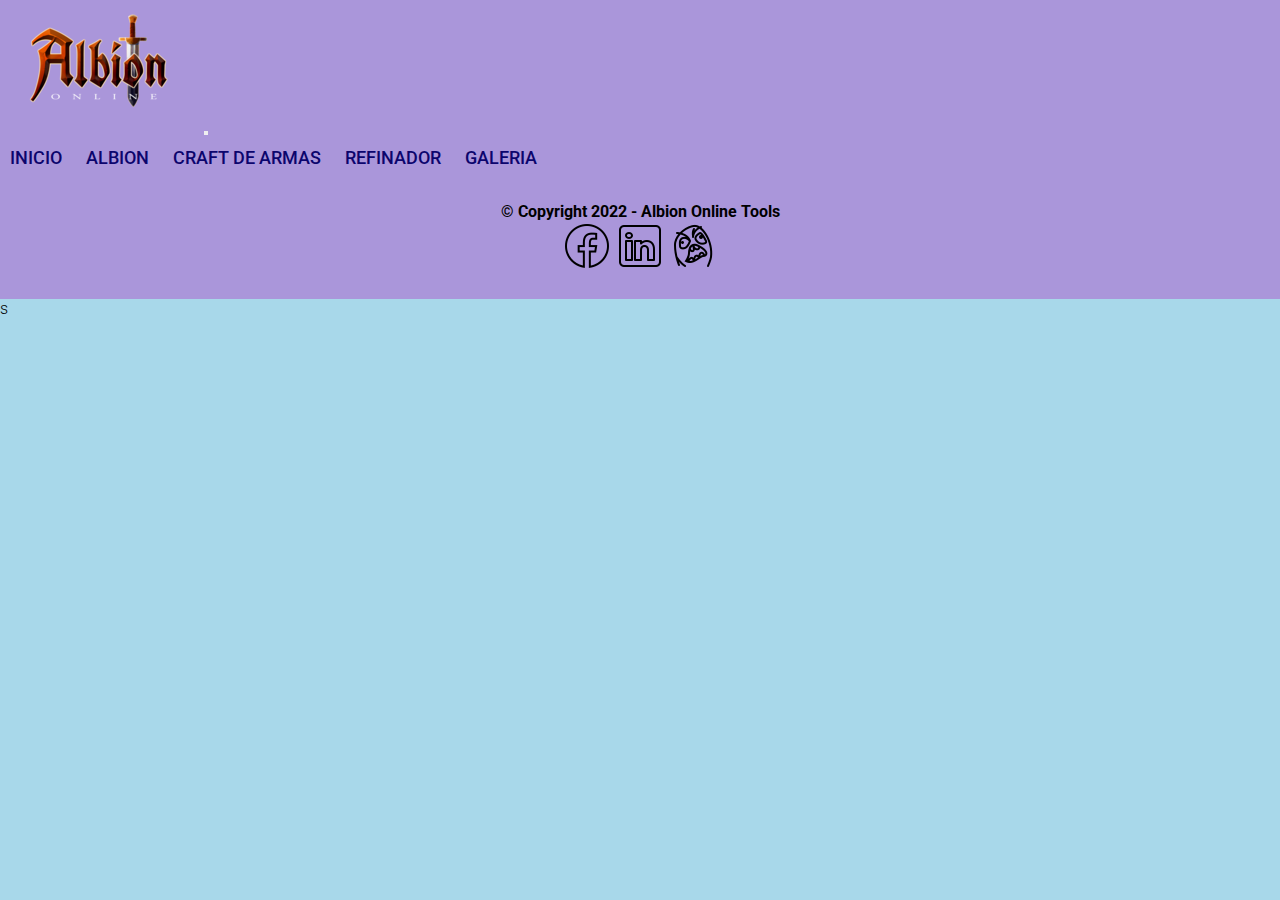
==== sections/albion.html @ bf36027f "agregado de paginas y header/footer" ====
<!DOCTYPE html>
<html lang="en">
<head>
    <meta charset="UTF-8">
    <meta http-equiv="X-UA-Compatible" content="IE=edge">
    <meta name="viewport" content="width=device-width, initial-scale=1.0">

    <link href="https://cdn.jsdelivr.net/npm/bootstrap@5.2.0/dist/css/bootstrap.min.css" rel="stylesheet" integrity="sha384-gH2yIJqKdNHPEq0n4Mqa/HGKIhSkIHeL5AyhkYV8i59U5AR6csBvApHHNl/vI1Bx" crossorigin="anonymous">
    <link rel="stylesheet" href="/style/style.css">

    <title>Albion Calculadora</title>

    <meta name="author" content="Bruno">
    <meta name="copyrigth" content="">
    <meta name="description" content="Este sitio es una Fan Page del videojuego -Albion Online-">
    <meta name="keywords" content="Videojuegos, Albion Online, MMO, Craft, Tools">

</head>

<body>
    <header>
        <nav class="navbar navbar-expand-lg navbar-dark bgNav">
            <div class="container-fluid">
                <a class="navbar-brand" href="../index.html"><img src="../images/header/logo sin fondo original 200px.png" alt="Logo de Albion Online" class="logo" width=""></a>
                <button class="navbar-toggler navbar-dark" type="button" data-bs-toggle="collapse" data-bs-target="#navbarNav" aria-controls="navbarNav" aria-expanded="false" aria-label="Toggle navigation">
                    <span class="navbar-toggler-icon"></span>
                </button>
                <div class="collapse navbar-collapse nav" id="navbarNav">
                    <ul>
                        <li><a href="../index.html">Inicio</a></li>
                        <li><a href="./albion.html">Albion</a></li>
                        <li><a href="./craft.html">Craft de armas</a></li>
                        <li><a href="./refinador.html">Refinador</a></li>
                        <li><a href="./galeria.html">Galeria</a></li>
                    </ul>
                </div>
            </div>
            
        </nav>
    </header>


    <!-- pie de pagina -->
    <footer id="footer">
        <h3>© Copyright 2022 - Albion Online Tools</h3>
        <!--Iconos-->
        <div class="iconFooter">
            <img src="../images/footer/icons8-facebook-50.png" alt="Icono de facebook">
            <img src="../images/footer/icons8-linkedin-50.png" alt="Icono de linkedin">
            <img src="../images/footer/icons8-angry-face-meme-50.png" alt="Icono de meme cara enojada">
        </div>
    </footer>

    <script src="/js/galeria.js"></script>
    <!--  <script src="/js/main.js"></script>  -->
    <script src="https://cdn.jsdelivr.net/npm/bootstrap@5.2.0/dist/js/bootstrap.bundle.min.js" integrity="sha384-A3rJD856KowSb7dwlZdYEkO39Gagi7vIsF0jrRAoQmDKKtQBHUuLZ9AsSv4jD4Xa" crossorigin="anonymous"></script>
</body>
</html>s
---- style/style.css ----
@import url("https://fonts.googleapis.com/css2?family=Roboto:ital,wght@0,100;0,300;0,400;0,500;0,700;0,900;1,100;1,300;1,400;1,500;1,700;1,900&display=swap");
* {
  padding: 0;
  margin: 0;
}

body {
  background-color: #A8D8EA;
  font-family: "Roboto", sans-serif;
  font-weight: 300;
}

header {
  background-color: #AA96DA;
  position: -webkit-sticky;
  position: sticky;
  top: 0;
  left: 0;
  z-index: 100;
}
header nav {
  padding-left: 0;
  margin-bottom: 0;
}
header nav ul {
  margin: 0;
}
header nav ul li {
  padding: 10px 10px;
  display: inline-block;
}
header nav ul li a {
  text-decoration: none;
  text-transform: uppercase;
  font-family: "Roboto", sans-serif;
  font-weight: 500;
  font-size: large;
  color: #0c056d;
}

container-fluid {
  display: flex;
}

.navbar-collapse {
  flex-grow: 0;
}

footer {
  padding: 25px;
  left: 0;
  bottom: 0;
  background-color: #AA96DA;
  text-align: center;
  font-size: smaller;
}
footer iconFooter {
  display: flex;
  flex-direction: row;
  justify-content: center;
  align-items: end;
}

.galeria {
  margin-top: 20px;
}
.galeria .screenshot {
  display: flex;
  flex-direction: column;
  flex-wrap: nowrap;
  align-items: center;
}
.galeria .screenshot .screenshot-grid {
  width: 80%;
  margin: 20px auto 20px;
  display: grid;
  grid-template-columns: repeat(auto-fit, minmax(250px, 1fr));
  grid-gap: 10px;
}
.galeria .screenshot .screenshot-grid img {
  width: 100%;
  cursor: pointer;
  transition: 0.4s;
}

.wallpaper {
  display: flex;
  flex-direction: column;
  flex-wrap: nowrap;
  align-items: center;
}
.wallpaper .wallpaper-grid {
  width: 80%;
  margin: 20px auto 20px;
  display: grid;
  grid-template-columns: repeat(auto-fit, minmax(250px, 1fr));
  grid-gap: 10px;
}
.wallpaper .wallpaper-grid img {
  width: 100%;
  cursor: pointer;
  transition: 0.4s;
}

.screenshot-grid img:hover {
  transform: scale(0.8) rotate(-15deg);
  border-radius: 20px;
  box-shadow: 0 32px 75px rgba(68, 77, 136, 0.2);
}

.wallpaper-grid img:hover {
  transform: scale(0.8) rotate(-15deg);
  border-radius: 20px;
  box-shadow: 0 32px 75px rgba(68, 77, 136, 0.2);
}

.full-img {
  width: 100%;
  height: 100vh;
  background: rgba(0, 0, 0, 0.9);
  position: fixed;
  top: 0;
  left: 0;
  display: none;
  align-items: center;
  justify-content: center;
  z-index: 100;
}
.full-img img {
  width: 90%;
  max-width: 1200px;
}
.full-img span {
  position: absolute;
  top: 5%;
  right: 5%;
  font-size: 30px;
  color: white;
  cursor: pointer;
}/*# sourceMappingURL=style.css.map */
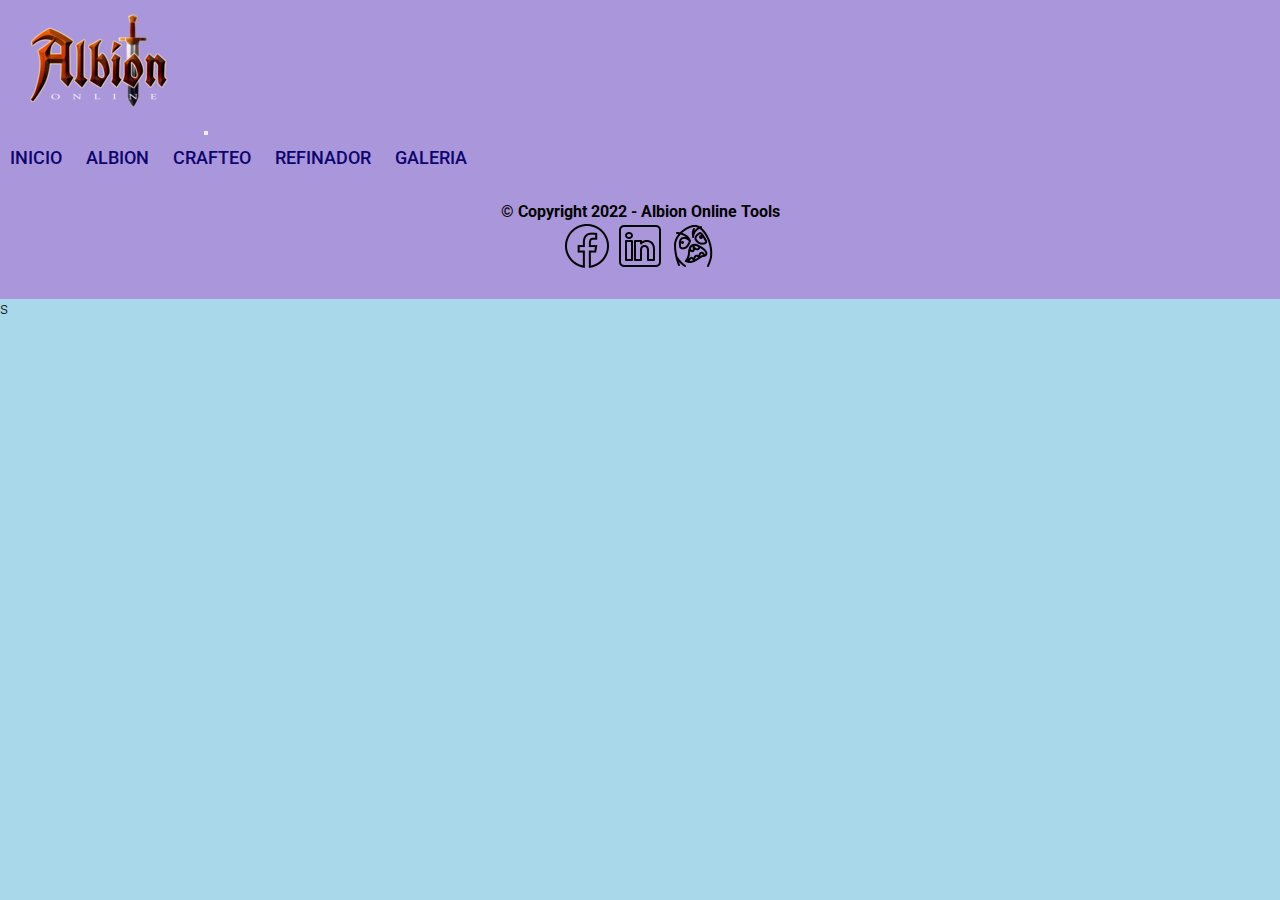
==== commit f1703ecb: "Agregado de craft.js y sus img" ====
--- a/sections/albion.html
+++ b/sections/albion.html
@@ -29,7 +29,7 @@
                     <ul>
                         <li><a href="../index.html">Inicio</a></li>
                         <li><a href="./albion.html">Albion</a></li>
-                        <li><a href="./craft.html">Craft de armas</a></li>
+                        <li><a href="./craft.html">Crafteo</a></li>
                         <li><a href="./refinador.html">Refinador</a></li>
                         <li><a href="./galeria.html">Galeria</a></li>
                     </ul>
--- a/style/style.css
+++ b/style/style.css
@@ -8,6 +8,22 @@
   background-color: #A8D8EA;
   font-family: "Roboto", sans-serif;
   font-weight: 300;
+}
+
+.linea {
+  border-top: 2px solid #AA96DA;
+  height: 2px;
+  padding: 0;
+  margin: 20px;
+  width: auto;
+}
+
+p {
+  margin: 0;
+}
+
+h6 {
+  margin: 0;
 }
 
 header {
@@ -61,42 +77,230 @@
   align-items: end;
 }
 
+.selecionCraft {
+  display: flex;
+  flex-direction: column;
+  align-items: center;
+  margin-top: 50px;
+}
+.selecionCraft .items {
+  display: flex;
+  flex-direction: row;
+  gap: 50px;
+}
+.selecionCraft .items a {
+  display: flex;
+  flex-direction: column-reverse;
+  align-items: center;
+  text-decoration: none;
+  color: #000000;
+}
+
+.craft {
+  margin: 50px;
+}
+.craft .card {
+  position: relative;
+  margin: 30px;
+  display: flex;
+  flex-direction: column;
+  background-color: #fff;
+  background-clip: border-box;
+  border: 1px solid #e3e6f0;
+  border-radius: 0.35rem;
+  width: -webkit-fit-content;
+  width: -moz-fit-content;
+  width: fit-content;
+  height: -webkit-fit-content;
+  height: -moz-fit-content;
+  height: fit-content;
+}
+.craft .card .cardHeader {
+  margin-bottom: 0;
+  background-color: #f8f9fc;
+  border-bottom: 1px solid #e3e6f0;
+  padding: 0.75rem 3.25rem 0.75rem 1.25rem;
+  border-left: 0.25rem solid #1cc88a !important;
+}
+.craft .card .cardHeader .cardHeaderText {
+  color: #4e73df;
+}
+.craft .card .cardExpand {
+  padding: 0.75rem 1.25rem 0.75rem 1.25rem;
+}
+.craft .card .cardExpand .btnCarleon {
+  color: #fff;
+  background-color: #858796;
+  border-color: #70717e;
+}
+.craft .card .cardExpand .btnBridgewatch {
+  color: #fff;
+  background-color: #f6c23e;
+  border-color: #ca9f32;
+}
+.craft .card .cardExpand .btnFortsterling {
+  color: #3a3b45;
+  background-color: #f8f9fc;
+  border-color: #c0c1c2;
+}
+.craft .card .cardExpand .btnLymhurst {
+  color: #fff;
+  background-color: #1cc88a;
+  border-color: #12855a;
+}
+.craft .card .cardExpand .btnMartlock {
+  color: #fff;
+  background-color: #36b9cc;
+  border-color: #21717e;
+}
+.craft .card .cardExpand .btnThetford {
+  color: #ffffff;
+  background-color: #611BBD;
+  border-color: #130269;
+}
+
+.infoMaterial {
+  display: flex;
+  flex-direction: row;
+  gap: 20px;
+  align-items: center;
+  justify-content: space-between;
+}
+.infoMaterial .nombreMaterial {
+  color: #000000;
+  width: 300px;
+}
+.infoMaterial .numInfo {
+  padding: 5px 10px;
+  color: white;
+  background-color: #5ac4eb;
+  border-radius: 5px;
+}
+.infoMaterial input {
+  width: 150px;
+}
+
+.custom .customData {
+  display: flex;
+  flex-direction: row;
+}
+.custom .customData input {
+  margin-left: 50px;
+  width: 150px;
+  height: 40px;
+}
+.custom .customData span {
+  height: 40px;
+}
+
+.tChico {
+  font-weight: 300;
+  font-size: smaller;
+}
+
+.selecionRefinator {
+  display: flex;
+  flex-direction: column;
+  align-items: center;
+}
+.selecionRefinator .materiales {
+  display: flex;
+  flex-direction: row;
+  gap: 50px;
+}
+.selecionRefinator .materiales a {
+  display: flex;
+  flex-direction: column-reverse;
+  align-items: center;
+  text-decoration: none;
+  color: #000000;
+}
+
+.refinador {
+  margin: 50px;
+}
+.refinador .card {
+  position: relative;
+  margin: 30px;
+  display: flex;
+  flex-direction: column;
+  background-color: #fff;
+  background-clip: border-box;
+  border: 1px solid #e3e6f0;
+  border-radius: 0.35rem;
+  width: 60%;
+  height: 60%;
+}
+.refinador .card .cardHeader {
+  margin-bottom: 0;
+  background-color: #f8f9fc;
+  border-bottom: 1px solid #e3e6f0;
+  padding: 0.75rem 3.25rem 0.75rem 1.25rem;
+  border-left: 0.25rem solid #1cc88a !important;
+}
+.refinador .card .cardHeader .cardHeaderText {
+  color: #4e73df;
+}
+.refinador .card .cardExpand {
+  padding: 0.75rem 1.25rem 0.75rem 1.25rem;
+}
+.refinador .card .cardExpand .btnCarleon {
+  color: #fff;
+  background-color: #858796;
+  border-color: #70717e;
+}
+.refinador .card .cardExpand .btnBridgewatch {
+  color: #fff;
+  background-color: #f6c23e;
+  border-color: #ca9f32;
+}
+.refinador .card .cardExpand .btnFortsterling {
+  color: #3a3b45;
+  background-color: #f8f9fc;
+  border-color: #c0c1c2;
+}
+.refinador .card .cardExpand .btnLymhurst {
+  color: #fff;
+  background-color: #1cc88a;
+  border-color: #12855a;
+}
+.refinador .card .cardExpand .btnMartlock {
+  color: #fff;
+  background-color: #36b9cc;
+  border-color: #21717e;
+}
+.refinador .card .cardExpand .btnThetford {
+  color: #ffffff;
+  background-color: #611BBD;
+  border-color: #130269;
+}
+
 .galeria {
   margin-top: 20px;
 }
-.galeria .screenshot {
+.galeria .textoGaleria {
+  text-align: center;
+  margin: 50px 350px;
+  padding: 20px;
+  border: 2px solid #4b9978;
+  background-color: #61c79c;
+}
+.galeria .wallpaper {
   display: flex;
   flex-direction: column;
   flex-wrap: nowrap;
   align-items: center;
-}
-.galeria .screenshot .screenshot-grid {
+  gap: 50px;
+  margin-top: 50px;
+}
+.galeria .wallpaper .wallpaper-grid {
   width: 80%;
   margin: 20px auto 20px;
   display: grid;
-  grid-template-columns: repeat(auto-fit, minmax(250px, 1fr));
+  grid-template-columns: repeat(auto-fit, minmax(350px, 1fr));
   grid-gap: 10px;
 }
-.galeria .screenshot .screenshot-grid img {
-  width: 100%;
-  cursor: pointer;
-  transition: 0.4s;
-}
-
-.wallpaper {
-  display: flex;
-  flex-direction: column;
-  flex-wrap: nowrap;
-  align-items: center;
-}
-.wallpaper .wallpaper-grid {
-  width: 80%;
-  margin: 20px auto 20px;
-  display: grid;
-  grid-template-columns: repeat(auto-fit, minmax(250px, 1fr));
-  grid-gap: 10px;
-}
-.wallpaper .wallpaper-grid img {
+.galeria .wallpaper .wallpaper-grid img {
   width: 100%;
   cursor: pointer;
   transition: 0.4s;
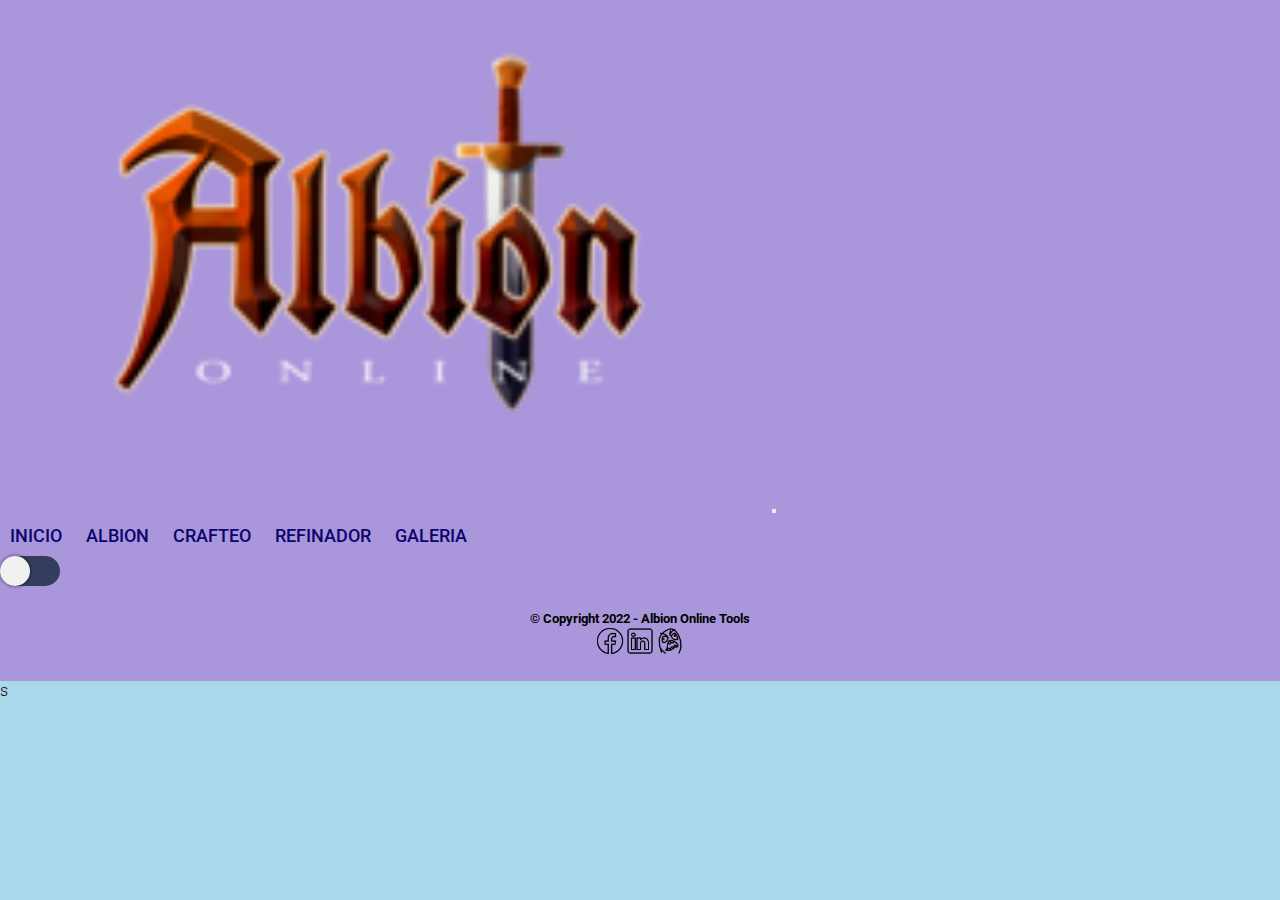
==== commit 3fc7b15a: "agregado del uso de local storage y arreglos" ====
--- a/sections/albion.html
+++ b/sections/albion.html
@@ -33,6 +33,10 @@
                         <li><a href="./refinador.html">Refinador</a></li>
                         <li><a href="./galeria.html">Galeria</a></li>
                     </ul>
+                    <button class="tema" id="tema">
+                        <span><i class="fas fa-sun"></i></span>
+                        <span><i class="fas fa-moon"></i></span>
+                    </button>
                 </div>
             </div>
             
--- a/style/style.css
+++ b/style/style.css
@@ -8,6 +8,14 @@
   background-color: #A8D8EA;
   font-family: "Roboto", sans-serif;
   font-weight: 300;
+  transition: 0.3s ease all;
+}
+body.dark {
+  background: #111111;
+  color: #C8C8C8;
+}
+body.dark:hover {
+  color: #FEFEFE;
 }
 
 .linea {
@@ -24,6 +32,46 @@
 
 h6 {
   margin: 0;
+}
+
+.tema {
+  background: #343D5B;
+  border-radius: 1000px;
+  border: none;
+  position: relative;
+  cursor: pointer;
+  display: flex;
+  outline: none;
+}
+.tema::after {
+  content: "";
+  display: block;
+  width: 30px;
+  height: 30px;
+  position: absolute;
+  background: #F1F1F1;
+  top: 0;
+  left: 0;
+  right: unset;
+  border-radius: 100px;
+  transition: 0.3s ease all;
+  box-shadow: 0px 0px 2px 2px rgba(0, 0, 0, 0.2);
+}
+.tema.active {
+  background: orange;
+  color: #000;
+}
+.tema.active::after {
+  right: 0;
+  left: unset;
+}
+.tema span {
+  width: 30px;
+  height: 30px;
+  line-height: 30px;
+  display: block;
+  background: none;
+  color: #fff;
 }
 
 header {
@@ -38,6 +86,16 @@
   padding-left: 0;
   margin-bottom: 0;
 }
+body.dark header nav {
+  background: #222222;
+  box-shadow: 10px 10px 20px rgba(170, 170, 170, 0.16);
+}
+body.dark header nav a {
+  color: #C8C8C8;
+}
+body.dark header nav a:hover {
+  color: #FEFEFE;
+}
 header nav ul {
   margin: 0;
 }
@@ -54,6 +112,11 @@
   color: #0c056d;
 }
 
+.logo {
+  width: 60%;
+  height: 60%;
+}
+
 container-fluid {
   display: flex;
 }
@@ -68,14 +131,30 @@
   bottom: 0;
   background-color: #AA96DA;
   text-align: center;
+}
+body.dark footer {
+  background: #222222;
+  box-shadow: 10px 10px 20px rgba(170, 170, 170, 0.16);
+}
+body.dark footer a {
+  color: #C8C8C8;
+}
+body.dark footer a:hover {
+  color: #FEFEFE;
+}
+footer h3 {
   font-size: smaller;
 }
-footer iconFooter {
+footer .iconFooter {
   display: flex;
   flex-direction: row;
   justify-content: center;
   align-items: end;
 }
+footer .iconFooter img {
+  width: 30px;
+  height: 30px;
+}
 
 .selecionCraft {
   display: flex;
@@ -97,23 +176,27 @@
 }
 
 .craft {
-  margin: 50px;
+  display: grid;
+  align-items: start;
+  grid-template-columns: 41% 30% 25%;
+  grid-template-rows: auto auto auto;
+  margin: 20px;
+  gap: 10px;
+  grid-auto-flow: row;
+  grid-template-areas: "city tier ." "item . ." "material custom price";
 }
 .craft .card {
   position: relative;
-  margin: 30px;
   display: flex;
   flex-direction: column;
   background-color: #fff;
   background-clip: border-box;
   border: 1px solid #e3e6f0;
   border-radius: 0.35rem;
-  width: -webkit-fit-content;
-  width: -moz-fit-content;
-  width: fit-content;
-  height: -webkit-fit-content;
-  height: -moz-fit-content;
-  height: fit-content;
+}
+body.dark .craft .card {
+  background: #222222;
+  box-shadow: 10px 10px 20px rgba(0, 0, 0, 0.16);
 }
 .craft .card .cardHeader {
   margin-bottom: 0;
@@ -125,8 +208,18 @@
 .craft .card .cardHeader .cardHeaderText {
   color: #4e73df;
 }
+body.dark .craft .card .cardHeader {
+  background: #222222;
+  box-shadow: 10px 10px 20px rgba(0, 0, 0, 0.16);
+}
 .craft .card .cardExpand {
   padding: 0.75rem 1.25rem 0.75rem 1.25rem;
+}
+body.dark .craft .card .cardExpand h6 p {
+  color: #C8C8C8;
+}
+body.dark .craft .card .cardExpand h6 p:hover {
+  color: #FEFEFE;
 }
 .craft .card .cardExpand .btnCarleon {
   color: #fff;
@@ -158,44 +251,157 @@
   background-color: #611BBD;
   border-color: #130269;
 }
-
-.infoMaterial {
+.craft .card .cardExpand .infoMaterial {
   display: flex;
   flex-direction: row;
   gap: 20px;
   align-items: center;
   justify-content: space-between;
 }
-.infoMaterial .nombreMaterial {
+.craft .card .cardExpand .infoMaterial img {
+  width: 20%;
+}
+.craft .card .cardExpand .infoMaterial .nombreMaterial {
   color: #000000;
   width: 300px;
 }
-.infoMaterial .numInfo {
+body.dark .craft .card .cardExpand .infoMaterial .nombreMaterial {
+  color: #fff;
+}
+.craft .card .cardExpand .infoMaterial .numInfo {
   padding: 5px 10px;
   color: white;
   background-color: #5ac4eb;
   border-radius: 5px;
 }
-.infoMaterial input {
+.craft .card .cardExpand .infoMaterial input {
   width: 150px;
 }
-
-.custom .customData {
+body.dark .craft .card .cardExpand .infoMaterial input {
+  background-color: #C8C8C8;
+}
+.craft .custom .customData {
   display: flex;
   flex-direction: row;
-}
-.custom .customData input {
+  flex-wrap: nowrap;
+  justify-content: space-between;
+}
+.craft .custom .customData .inputCustom {
   margin-left: 50px;
   width: 150px;
   height: 40px;
 }
-.custom .customData span {
+body.dark .craft .custom .customData .inputCustom {
+  background-color: #C8C8C8;
+}
+.craft .custom .customData span {
   height: 40px;
+  width: 40px;
+}
+body.dark .craft .custom .customData span {
+  background-color: #ACABAB;
+}
+
+table.tabla {
+  background-color: #EEEEEE;
+  width: 100%;
+  text-align: left;
+  border-collapse: collapse;
+}
+body.dark table.tabla {
+  background-color: #222222;
+}
+
+table.tabla td, table.tabla th {
+  padding: 1px 1px;
+}
+
+table.tabla tbody td {
+  font-size: 13px;
+  color: #6B6B6B;
+}
+
+table.tabla thead {
+  background-color: #4e73df;
+}
+
+table.tabla thead th {
+  font-size: 15px;
+  font-weight: bold;
+  color: #FFFFFF;
+  border-left: 2px solid #D0E4F5;
+}
+
+table.tabla thead th:first-child {
+  border-left: none;
+}
+
+table.tabla tfoot td {
+  font-size: 14px;
+}
+
+table.tabla tfoot .links {
+  text-align: right;
+}
+
+table.tabla tfoot .links a {
+  display: inline-block;
+  background: #1C6EA4;
+  color: #FFFFFF;
+  padding: 2px 8px;
+  border-radius: 5px;
+}
+
+table.tabla tr:nth-child(even) {
+  background: #ffffff;
+}
+body.dark table.tabla tr:nth-child(even) {
+  background-color: #111111;
+}
+
+table.tabla tfoot {
+  background: #ffffff;
+}
+body.dark table.tabla tfoot {
+  background-color: #222222;
 }
 
 .tChico {
   font-weight: 300;
   font-size: smaller;
+}
+
+.tierImg {
+  width: 20%;
+  height: 20%;
+}
+
+.city {
+  grid-area: city;
+}
+
+.tier {
+  grid-area: tier;
+}
+
+.item {
+  grid-area: item;
+}
+
+.material {
+  grid-area: material;
+}
+
+.custom {
+  grid-area: custom;
+}
+
+.price {
+  grid-area: price;
+}
+
+.btn {
+  margin: 0;
 }
 
 .selecionRefinator {
